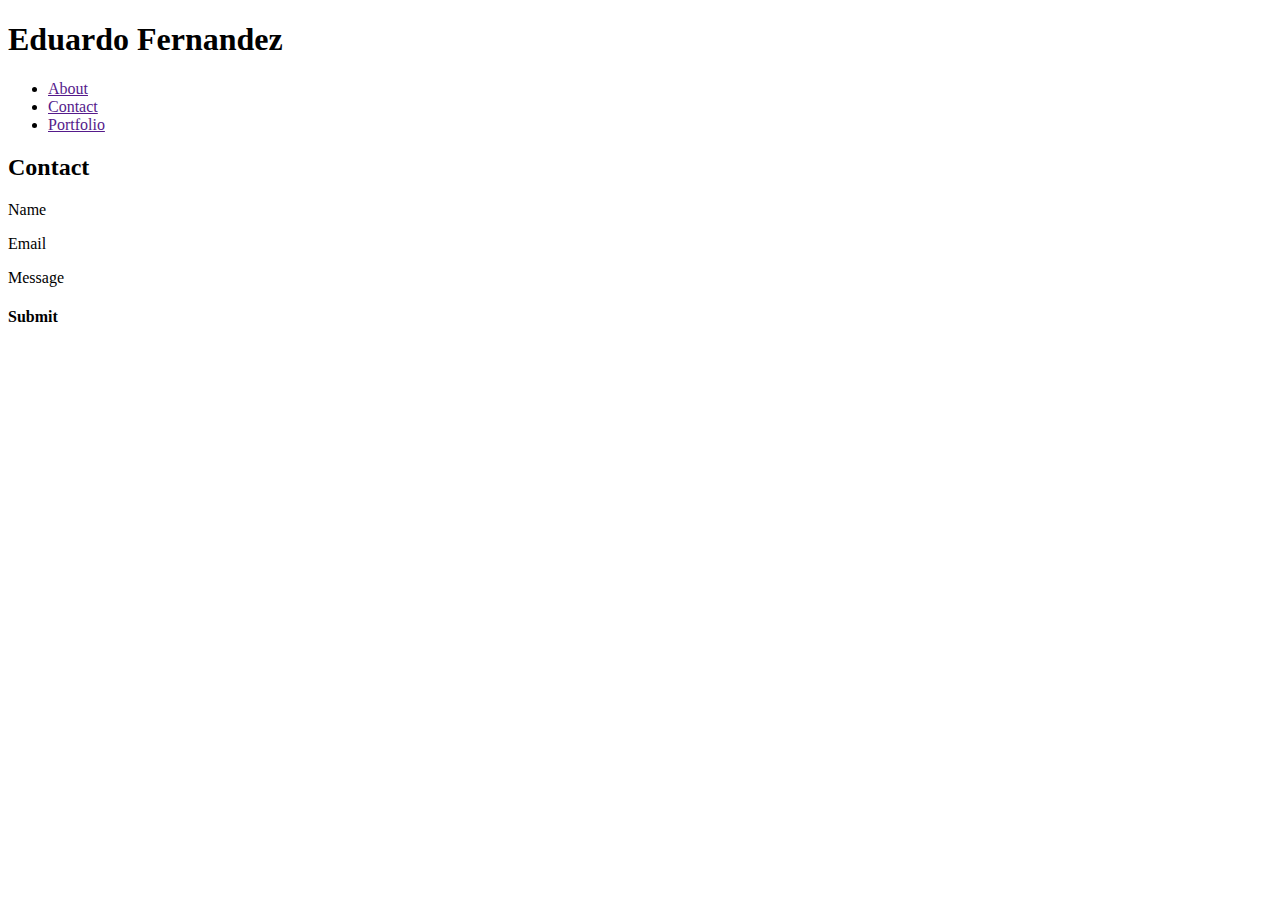
==== contact.html @ ad972c96 "html files drafts completed" ====
<!DOCTYPE html>
<html>
<head>
    <meta charset="utf-8" />
    <meta http-equiv="X-UA-Compatible" content="IE=edge">
    <title>Contact Info</title>
    <meta name="viewport" content="width=device-width, initial-scale=1">
    <link rel="stylesheet" type="text/css" media="screen" href="main.css" />
    <script src="main.js"></script>
</head>
<body>
        <div>
                <h1>
                    Eduardo Fernandez
                </h1>
        </div>
        <div>
            <ul>
                <li><a href="">About</a></li>
                <li><a href="">Contact</a></li>
                <li><a href="">Portfolio</a></li>
            </ul>
        </div>
        <div class="full">
            <section>
                <div id="contact">
                    <h2>Contact</h2>
                </div>
                <div>
                    <div>
                        <p>Name</p>
                    </div>
                    <div>
                        
                    </div>
                    <div>
                        <p>Email</p>
                    </div>
                    <div>
                        
                    </div>
                    <div>
                        <p>Message</p>                    
                    </div>
                    <div>
                        
                    </div>
                </div>
                <div id="submit">
                    <h4>Submit</h4>
                </div>
            </section>
        </div>
        <div id="footer">

        </div>
    
</body>
</html>
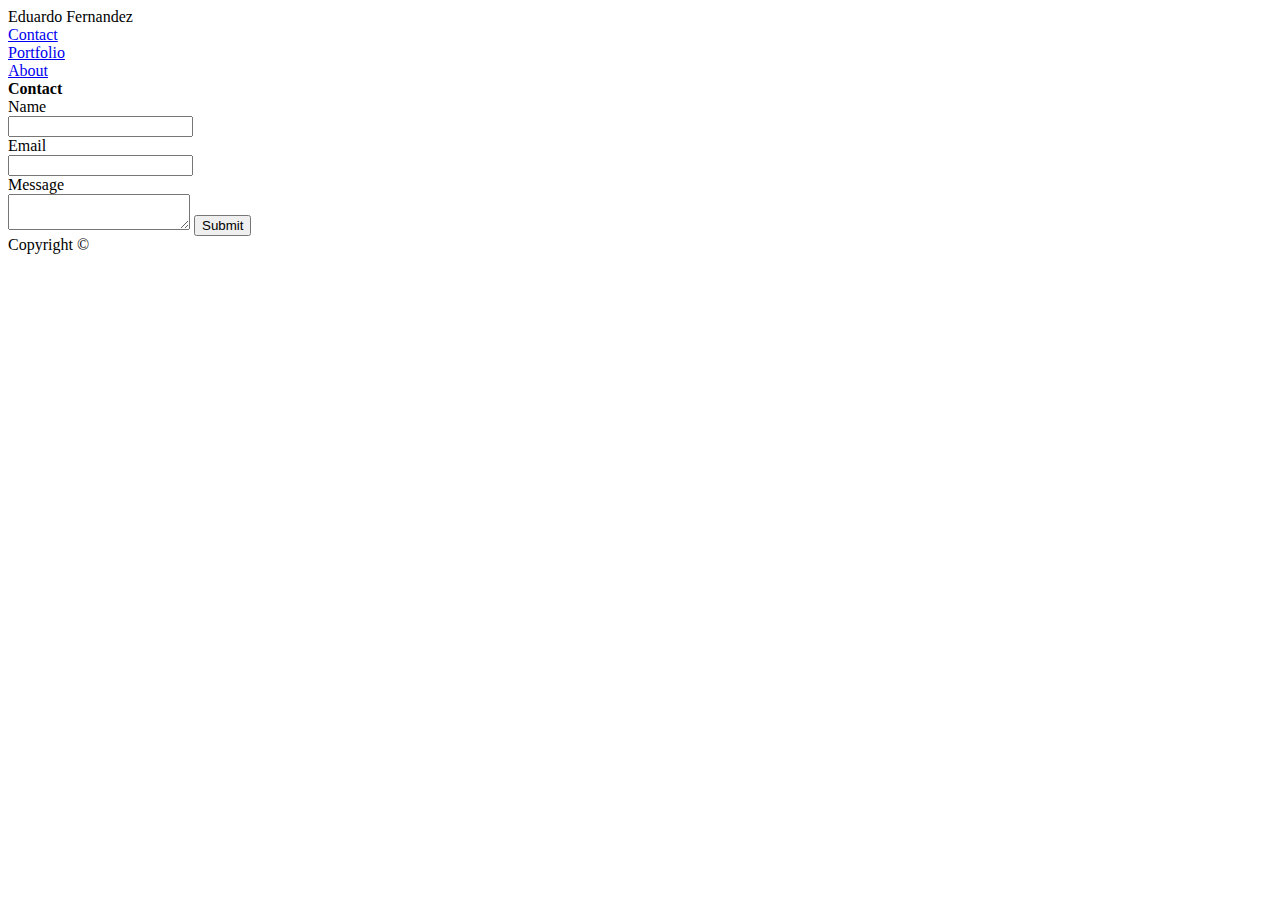
==== commit 711fa74e: "contact.html completed" ====
--- a/contact.html
+++ b/contact.html
@@ -5,55 +5,54 @@
     <meta http-equiv="X-UA-Compatible" content="IE=edge">
     <title>Contact Info</title>
     <meta name="viewport" content="width=device-width, initial-scale=1">
-    <link rel="stylesheet" type="text/css" media="screen" href="main.css" />
+    <link rel="stylesheet" type="text/css" media="screen" href="./assets/css/style.css" />
     <script src="main.js"></script>
 </head>
 <body>
-        <div>
-                <h1>
-                    Eduardo Fernandez
-                </h1>
+    <div id="main-header">
+        <div id="top">
+            <div id="header">
+                Eduardo Fernandez
+            </div>
+            <div class="nav"><a href="./contact.html">Contact</a>
+            </div>
+            <div class="nav"><a href="./portfolio.html">Portfolio</a>
+            </div>
+            <div class="nav"><a href="./index.html">About</a>
+            </div>
         </div>
-        <div>
-            <ul>
-                <li><a href="">About</a></li>
-                <li><a href="">Contact</a></li>
-                <li><a href="">Portfolio</a></li>
-            </ul>
+    </div>
+    <div class="wraper">
+        <div id="contact_header">
+            <strong>Contact</strong>
         </div>
-        <div class="full">
-            <section>
-                <div id="contact">
-                    <h2>Contact</h2>
-                </div>
-                <div>
-                    <div>
-                        <p>Name</p>
-                    </div>
-                    <div>
+        <div class="info">
+            Name
+        </div>
+        <input type="text">
                         
-                    </div>
-                    <div>
-                        <p>Email</p>
-                    </div>
-                    <div>
-                        
-                    </div>
-                    <div>
-                        <p>Message</p>                    
-                    </div>
-                    <div>
-                        
-                    </div>
-                </div>
-                <div id="submit">
-                    <h4>Submit</h4>
-                </div>
-            </section>
+        <div class="info">
+            Email
         </div>
-        <div id="footer">
+        <input type="text">
 
+        <div class="info">
+            Message                   
         </div>
+        <textarea>
+
+        </textarea>
+        
+        <button id="submit">
+            Submit
+        </button>
+    </div>
+    <div id="push">
+
+    </div>
+    <div id="footer">
+        Copyright &copy;
+    </div>
     
 </body>
 </html>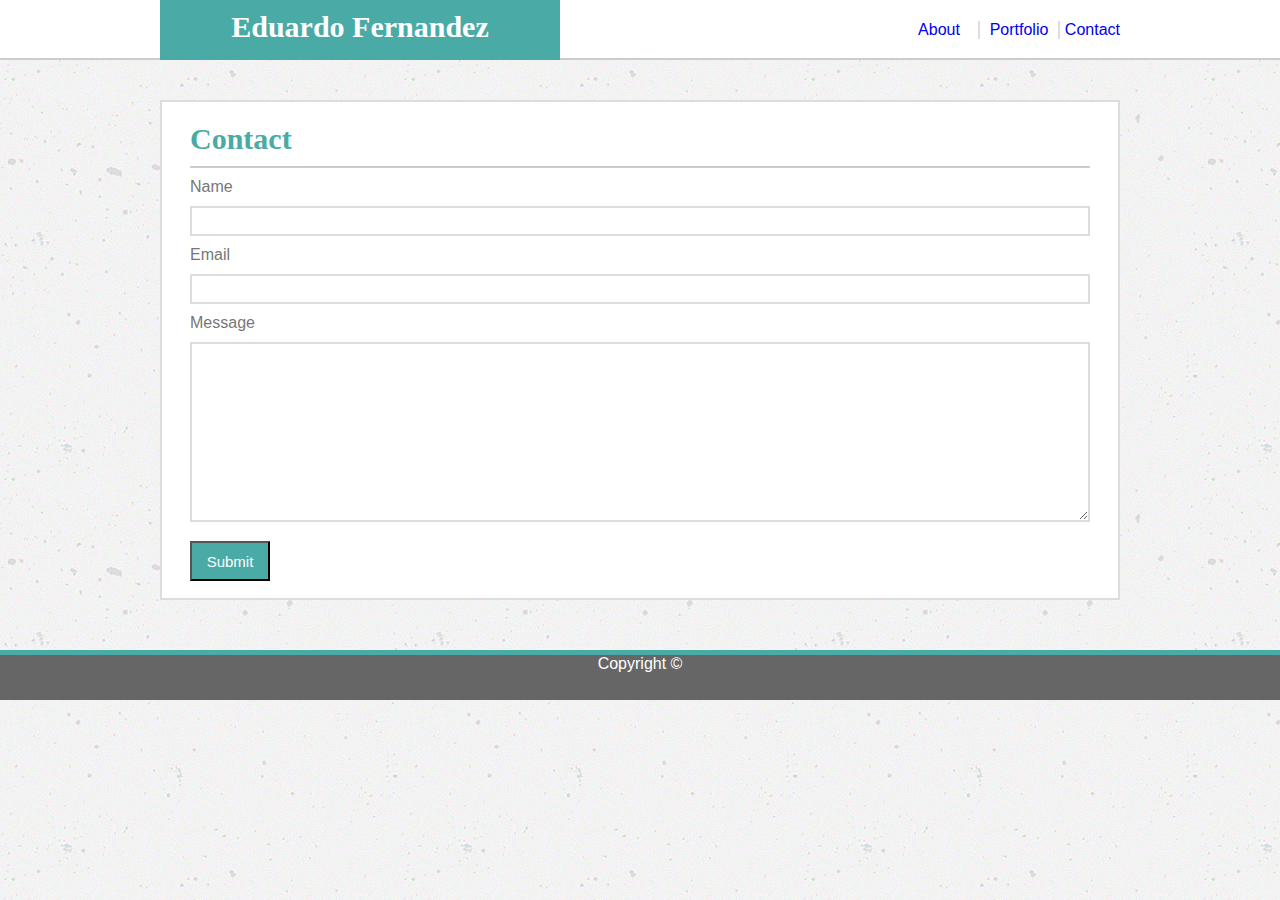
==== commit 7e4e7bfc: "completed files and assets files" ====
--- a/contact.html
+++ b/contact.html
@@ -14,7 +14,7 @@
             <div id="header">
                 Eduardo Fernandez
             </div>
-            <div class="nav"><a href="./contact.html">Contact</a>
+            <div class="nav" id="contact"><a href="./contact.html">Contact</a>
             </div>
             <div class="nav"><a href="./portfolio.html">Portfolio</a>
             </div>
@@ -23,7 +23,7 @@
         </div>
     </div>
     <div class="wraper">
-        <div id="contact_header">
+        <div id="second-header">
             <strong>Contact</strong>
         </div>
         <div class="info">
@@ -53,6 +53,5 @@
     <div id="footer">
         Copyright &copy;
     </div>
-    
 </body>
 </html>--- a/assets/css/style.css
+++ b/assets/css/style.css
@@ -0,0 +1,237 @@
+* {
+    box-sizing: border-box;
+}
+
+a {
+    text-decoration: none;
+}
+
+body {
+    font-family: 'Arial', 'Helvetica Neue', Helvetica, sans-serif;
+    background-image: url(../images/concrete-texture.png);/*use url() for using images as background*/
+    color: #777777;
+}
+/* I started from the contact page, then the portfolio,and finally the index file. This CSS should follow that order and hopefully from top to bottom as well. */
+#main-header {
+    position: absolute;
+    width: 100%;
+    top: 0;
+    left: 0;
+    height: 60px;
+    background-color: #ffffff;
+    border-bottom: 2px solid #cccccc;
+}
+
+#top{
+    position: relative;
+    margin: auto;
+    width: 960px;
+}
+
+#header {
+    width: 400px;
+    height: 60px;
+    padding: 10px 0;
+    position: absolute;
+    left: 0;
+    text-align: center;
+    font-weight: bold;
+    font-family: 'Georgia', Times, Times New Roman, serif;
+    font-size: 30px;
+    color: #ffffff;
+    background-color: #4aaaa5;
+}
+
+.nav {
+    margin-top: 21px;
+    margin-bottom: 21px;
+    border-right: 2px solid #dddddd;
+    float: right;
+    width: 80px;
+    color: #777777;
+    text-align: center;
+}
+
+#contact {
+    width: 60px;
+    text-align: right;
+    border-style: none;
+}
+.wraper {
+    margin-top: 100px;
+    margin-left: auto;
+    margin-right: auto;
+    width: 960px;
+    height: 500px;
+    background-color: #ffffff;
+    border: 2px solid #dddddd;
+    /*One way to make sticky footers is to have min-height: 100%, margin-bottom: (height of footer) and a <div id="push"> in between the content and footer in the html. */
+    min-height: 100%;
+    margin-bottom: -50px;
+}
+
+#second-header {
+    font-family: 'Georgia', Times, Times New Roman, serif;
+    font-size: 30px;
+    color: #4aaaa5;
+    width: 900px;
+    margin: 10px auto;
+    border-bottom: solid 2px #cccccc;
+    padding: 10px 0;
+}
+
+.info {
+    width: 900px;
+    margin: 5px auto;
+}
+
+input[type=text], textarea{
+    resize: vertical;
+    width: 900px;
+    height: 30px;
+    padding: 5px auto;
+    border: 2px solid #dddddd;
+    margin: 5px 28px;
+}
+textarea {
+    height: 180px;
+}
+#submit {
+    text-align: center;
+    font-size: 15px;
+    width: 80px;
+    height: 40px;
+    background-color: #4aaaa5;
+    padding: 10px 0;
+    color: white;
+    margin-left: 28px;
+    margin-top: 10px;
+}
+
+#push {
+    height: 100px;
+}
+#footer {
+    color: #ffffff;
+    text-align: center;
+    border-top: 5px solid #4aaaa5;
+    background-color: #666666;
+    height: 50px;
+    width: 100%;
+    position: absolute;
+    left: 0;
+    right: 0;
+}
+/* This portion should be about portfolio.html only */
+
+#portfolio-wraper {
+    height: 900px;
+}
+
+img {
+    width: 300px;
+    height: 200px;
+}
+
+#images {
+    width: 900px;
+    margin: auto;
+}
+
+.pics {
+    margin-top: 40px;
+    float: left;
+    position: relative;
+}
+
+#pic2, #pic4 {
+    margin-left: 50px;
+}
+
+.banner {
+    position: absolute;
+    bottom: 20px;
+    background-color: #4aaaa5;
+    color: #ffffff;
+    text-align: center;
+    width: 100%;
+    font-size: 20px;
+    padding: 20px;
+    font-family: 'Georgia', Times, Times New Roman, serif;
+}
+
+/* Styles for extra links in portfolio.html */
+
+#vid1 {
+    float: left;
+    margin-left: 28px;
+}
+
+#vid2 {
+    float: right;
+    margin-right: 28px;
+}
+
+#my-cubes {
+    width: 370px;
+    height: 400px;
+    margin-left: 250px;
+    margin-right: 250px; 
+}
+
+#album1 {
+    float: left;
+    margin-left: 28px;
+}
+
+#album2 {
+    float: right;
+    margin-right: 28px;
+}
+
+#audio1 {
+    position: absolute;
+    left: 226px;
+    bottom: 205px;
+}
+
+#audio2 {
+    position: absolute;
+    right: 226px;
+    bottom: 205px;
+}
+
+.thorin-pic{
+    border-radius: 20%;
+}
+
+ul {
+    text-align: center;
+    list-style-type: none;
+}
+
+table {
+    margin: auto;
+}
+
+#school-wraper {
+    height: 800px;
+}
+
+#profile {
+    height: 200px;
+    width: 200px;
+    float: left;
+    margin-right: 20px;
+}
+
+p {
+    float: left;
+    margin-right: 28px;
+}
+
+#about-wraper {
+    display: block;
+    width: 900px;
+    margin: auto;
+}